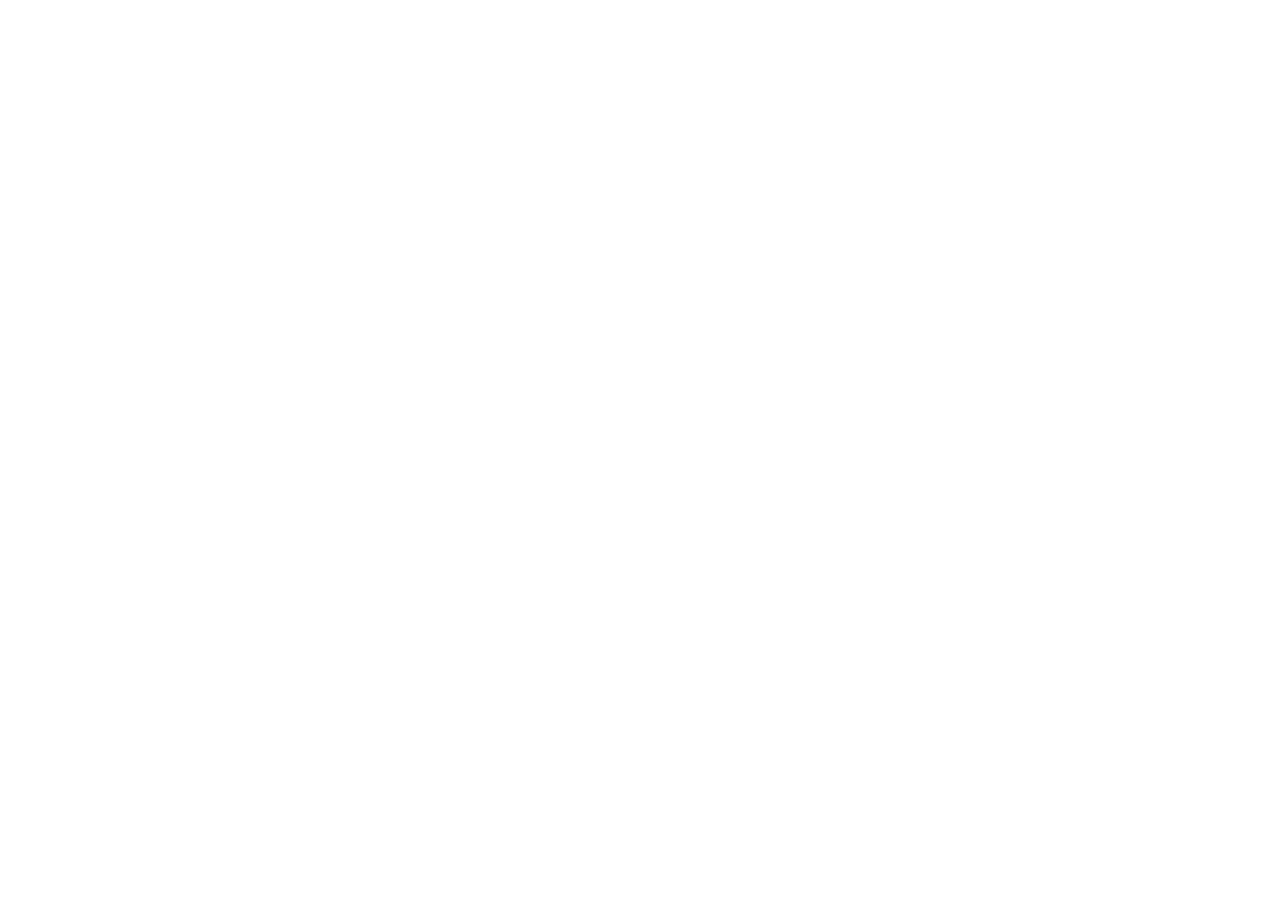
==== index.html @ 6635e861 "add index.html and css files" ====
<!DOCTYPE HTML>
<html>

<head>
    <title> Dontay's Gaming</title>
</head>

<body>
    <!-- Visible HTML elements GO HERE -->
    <div>
        <nav>
        </nav>
        <main>
            <!-- Sidebar section -->
            <div>
            </div>
            <!-- Content section -->
            <div>
            </div>
        </main>
</body>

</html>
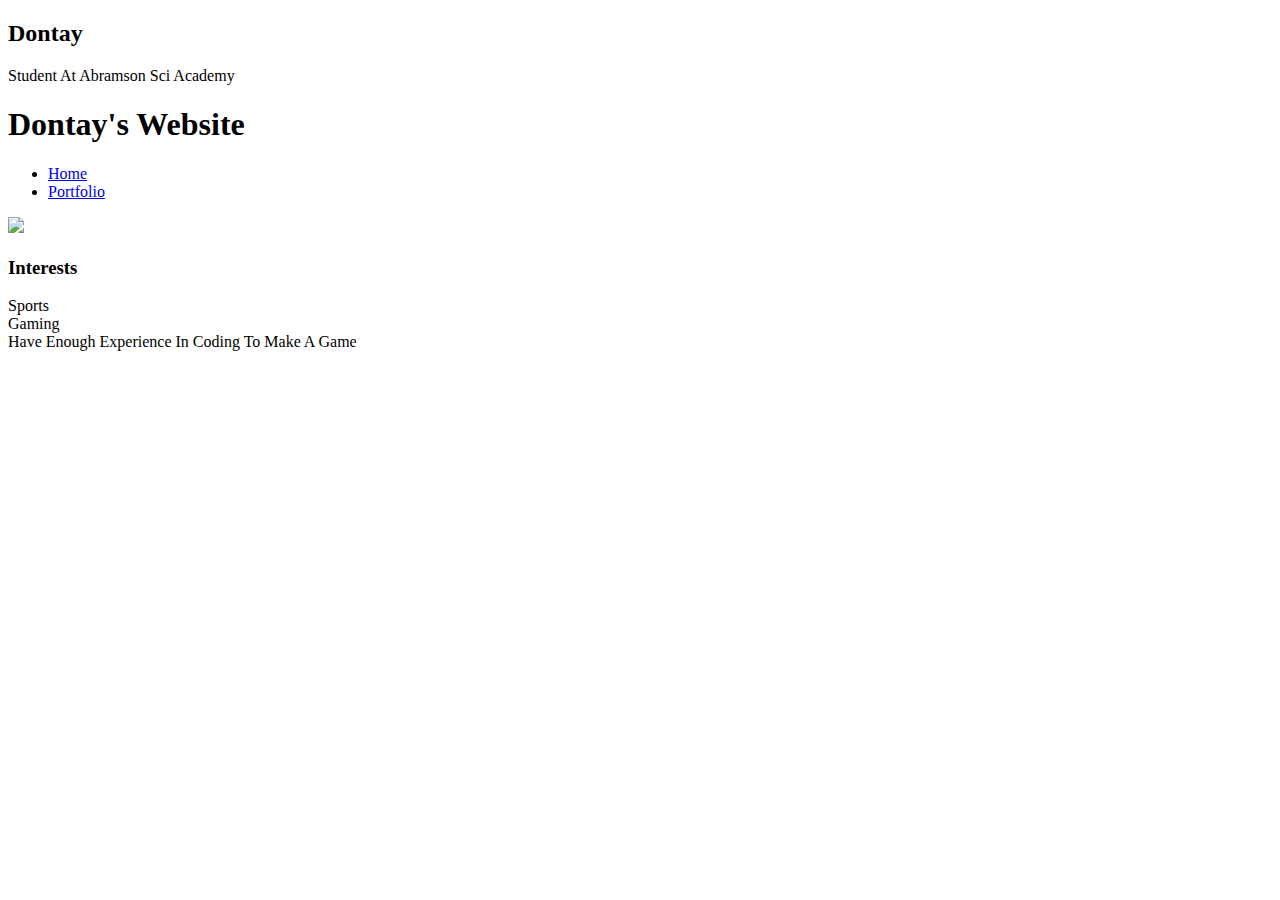
==== commit 16e1be49: "add index.html and css files" ====
--- a/index.html
+++ b/index.html
@@ -7,17 +7,40 @@
 
 <body>
     <!-- Visible HTML elements GO HERE -->
-    <div>
+    <div> <h2> Dontay</h2>
+<p>Student At Abramson Sci Academy</p>
         <nav>
-        </nav>
+            <h1>Dontay's Website</h1>
+            <ul>
+                <li>
+                    <a href="index.html"> Home </a>
+                    </li>
+                    <li>
+                        <a href="portfolio.html">Portfolio</a>
+                        </li>
+                        </ul>
+                        </nav>
+                         </nav>
         <main>
             <!-- Sidebar section -->
             <div>
+                <img src="https://encrypted-tbn0.gstatic.com/images?q=tbn:ANd9GcQnfVULvu1fwoNK0te5d0av1G06VR6wHFaSsg&usqp=CAU">
             </div>
             <!-- Content section -->
             <div>
-            </div>
+                <h2></h2>
+                <p></p>
+                <!-- Interests section -->
+            <div>
+                <h3>Interests</h3>
+                <u1>
+                    <li>Sports</li>
+                    <li>Gaming</li>
+                    <li>Have Enough Experience In Coding To Make A Game</li>
+                </u1>
+                </div>
+                </div>
         </main>
 </body>
 
-</html>+</html>
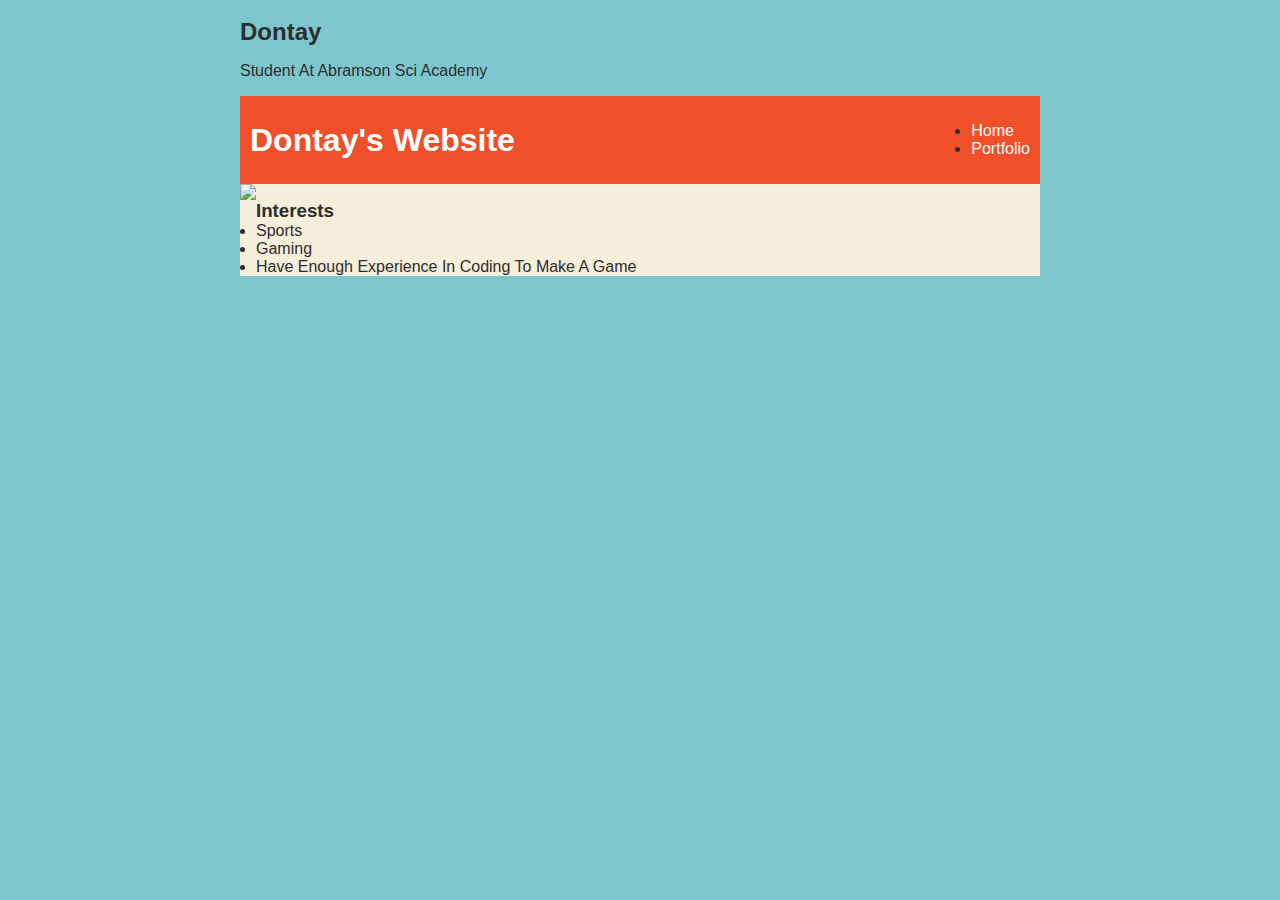
==== commit 41ba0672: "add index.html and css files" ====
--- a/index.html
+++ b/index.html
@@ -3,16 +3,18 @@
 
 <head>
     <title> Dontay's Gaming</title>
+    <link rel="stylesheet" href="style.css">
 </head>
 
 <body>
     <!-- Visible HTML elements GO HERE -->
-    <div> <h2> Dontay</h2>
+    <div id="all-contents"> 
+        <h2> Dontay</h2>
 <p>Student At Abramson Sci Academy</p>
         <nav>
             <h1>Dontay's Website</h1>
-            <ul>
-                <li>
+            <ul id="nav-ul">
+                <li id="nav-li">
                     <a href="index.html"> Home </a>
                     </li>
                     <li>
--- a/style.css
+++ b/style.css
@@ -0,0 +1,59 @@
+body {
+    background: rgb(125, 198, 205);
+    color: rgb(45, 45, 45);
+    padding: 10px;
+    font-family: arial;
+}
+#all-contents {
+    max-width: 800px;
+    margin: auto;
+}
+/* navigation menu */
+nav {
+    background: rgb(239, 80, 41);
+    margin: 0 auto;
+    display: flex;
+    padding: 10px;
+}
+h1 {
+    display: flex;
+    align-items: center;
+    color: white;
+    flex: 1;
+    margin: 0;
+}
+#nav-ul {
+    list-style-image: none;
+}
+.nav-li{
+    display: inline-block;
+    padding: 0 10px;
+}
+a{
+    text-decoration: none;
+    color: #fff;
+}
+/* main container area beneath menu */
+main {
+    background: rgb(245, 238, 219);
+    display: flex;
+}
+.sidebar{
+    margin-right: 25px;
+    padding: 10px;
+}
+.sidebar-img{
+    width: 200px;
+}
+content{
+    flex: 1;
+    padding: 15px;
+}
+ /* portfolio styles */
+ #interests{
+    border: 4px silver ridge;
+    padding: 8px;
+ }
+ h2,h3{
+    margin: 0px;
+ }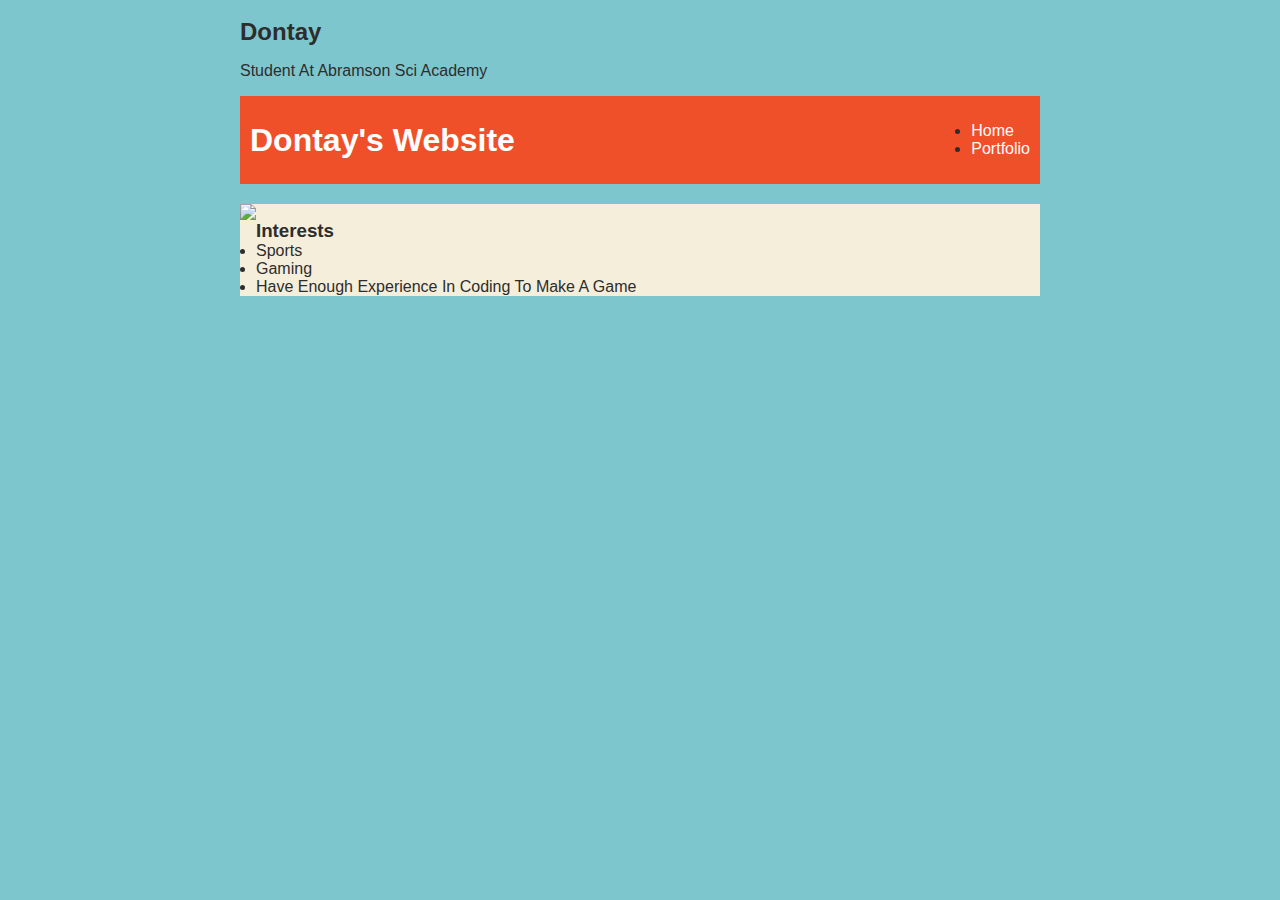
==== commit 7e74dcac: "add index.html and css files" ====
--- a/index.html
+++ b/index.html
@@ -25,15 +25,15 @@
                          </nav>
         <main>
             <!-- Sidebar section -->
-            <div>
-                <img src="https://encrypted-tbn0.gstatic.com/images?q=tbn:ANd9GcQnfVULvu1fwoNK0te5d0av1G06VR6wHFaSsg&usqp=CAU">
+            <div .Class="Sidebar">
+                <img .Class="Sidebar-img" src="https://encrypted-tbn0.gstatic.com/images?q=tbn:ANd9GcQW2SjvyxGOMz89Tq9MgZMpG1oz7V6hlmXtaQ&usqp=CAU">
             </div>
             <!-- Content section -->
-            <div>
+            <div .Class="Content">
                 <h2></h2>
                 <p></p>
                 <!-- Interests section -->
-            <div>
+            <div id="Interests">
                 <h3>Interests</h3>
                 <u1>
                     <li>Sports</li>
--- a/style.css
+++ b/style.css
@@ -12,6 +12,7 @@
 nav {
     background: rgb(239, 80, 41);
     margin: 0 auto;
+    margin-bottom: 20px;
     display: flex;
     padding: 10px;
 }
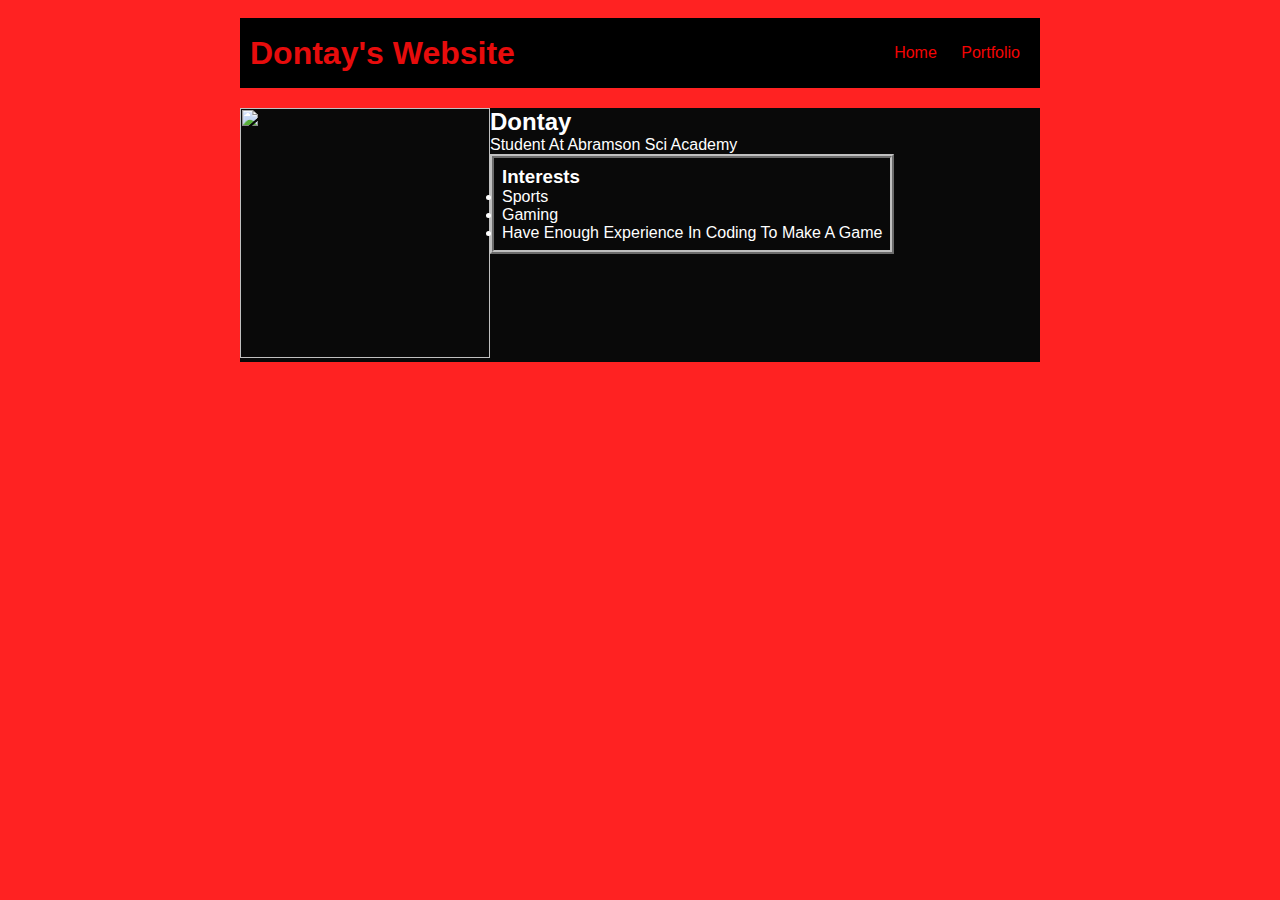
==== commit b138fb8e: "add index.html and css files" ====
--- a/index.html
+++ b/index.html
@@ -9,39 +9,32 @@
 <body>
     <!-- Visible HTML elements GO HERE -->
     <div id="all-contents"> 
-        <h2> Dontay</h2>
-<p>Student At Abramson Sci Academy</p>
         <nav>
             <h1>Dontay's Website</h1>
             <ul id="nav-ul">
-                <li id="nav-li">
-                    <a href="index.html"> Home </a>
-                    </li>
-                    <li>
-                        <a href="portfolio.html">Portfolio</a>
-                        </li>
-                        </ul>
-                        </nav>
-                         </nav>
+                <li class="nav-li"><a href="index.html">Home</a></li>
+                <li class="nav-li"><a href="portfolio.html">Portfolio</a></li>
+            </ul>
+        </nav>
         <main>
             <!-- Sidebar section -->
-            <div .Class="Sidebar">
-                <img .Class="Sidebar-img" src="https://encrypted-tbn0.gstatic.com/images?q=tbn:ANd9GcQW2SjvyxGOMz89Tq9MgZMpG1oz7V6hlmXtaQ&usqp=CAU">
+            <div .class="sidebar">
+                <img .class="sidebar-img" src="https://encrypted-tbn0.gstatic.com/images?q=tbn:ANd9GcSJxj1nDTDJ1Ba4FiOgbNnK4kFZJE3nKlnrdg&usqp=CAU" width="250" height="250">
             </div>
             <!-- Content section -->
-            <div .Class="Content">
-                <h2></h2>
-                <p></p>
+            <div .class="content">
+                <h2>Dontay</h2>
+                <p>Student At Abramson Sci Academy</p>
                 <!-- Interests section -->
-            <div id="Interests">
-                <h3>Interests</h3>
-                <u1>
-                    <li>Sports</li>
-                    <li>Gaming</li>
-                    <li>Have Enough Experience In Coding To Make A Game</li>
-                </u1>
+                <div id="interests">
+                    <h3>Interests</h3>
+                    <u1>
+                        <li>Sports</li>
+                        <li>Gaming</li>
+                        <li>Have Enough Experience In Coding To Make A Game</li>
+                    </u1>
                 </div>
-                </div>
+            </div>
         </main>
 </body>
 
--- a/style.css
+++ b/style.css
@@ -1,5 +1,5 @@
 body {
-    background: rgb(125, 198, 205);
+    background: rgba(255, 0, 0, 0.868);
     color: rgb(45, 45, 45);
     padding: 10px;
     font-family: arial;
@@ -10,7 +10,7 @@
 }
 /* navigation menu */
 nav {
-    background: rgb(239, 80, 41);
+    background: rgb(0, 0, 0);
     margin: 0 auto;
     margin-bottom: 20px;
     display: flex;
@@ -19,7 +19,7 @@
 h1 {
     display: flex;
     align-items: center;
-    color: white;
+    color: rgb(231, 12, 12);
     flex: 1;
     margin: 0;
 }
@@ -32,11 +32,11 @@
 }
 a{
     text-decoration: none;
-    color: #fff;
+    color: #f40404;
 }
 /* main container area beneath menu */
 main {
-    background: rgb(245, 238, 219);
+    background: rgb(9, 9, 9);
     display: flex;
 }
 .sidebar{
@@ -55,6 +55,10 @@
     border: 4px silver ridge;
     padding: 8px;
  }
- h2,h3{
+ h2,h3, p{
     margin: 0px;
- }+    color:white;
+ }
+li{
+    color:white;
+}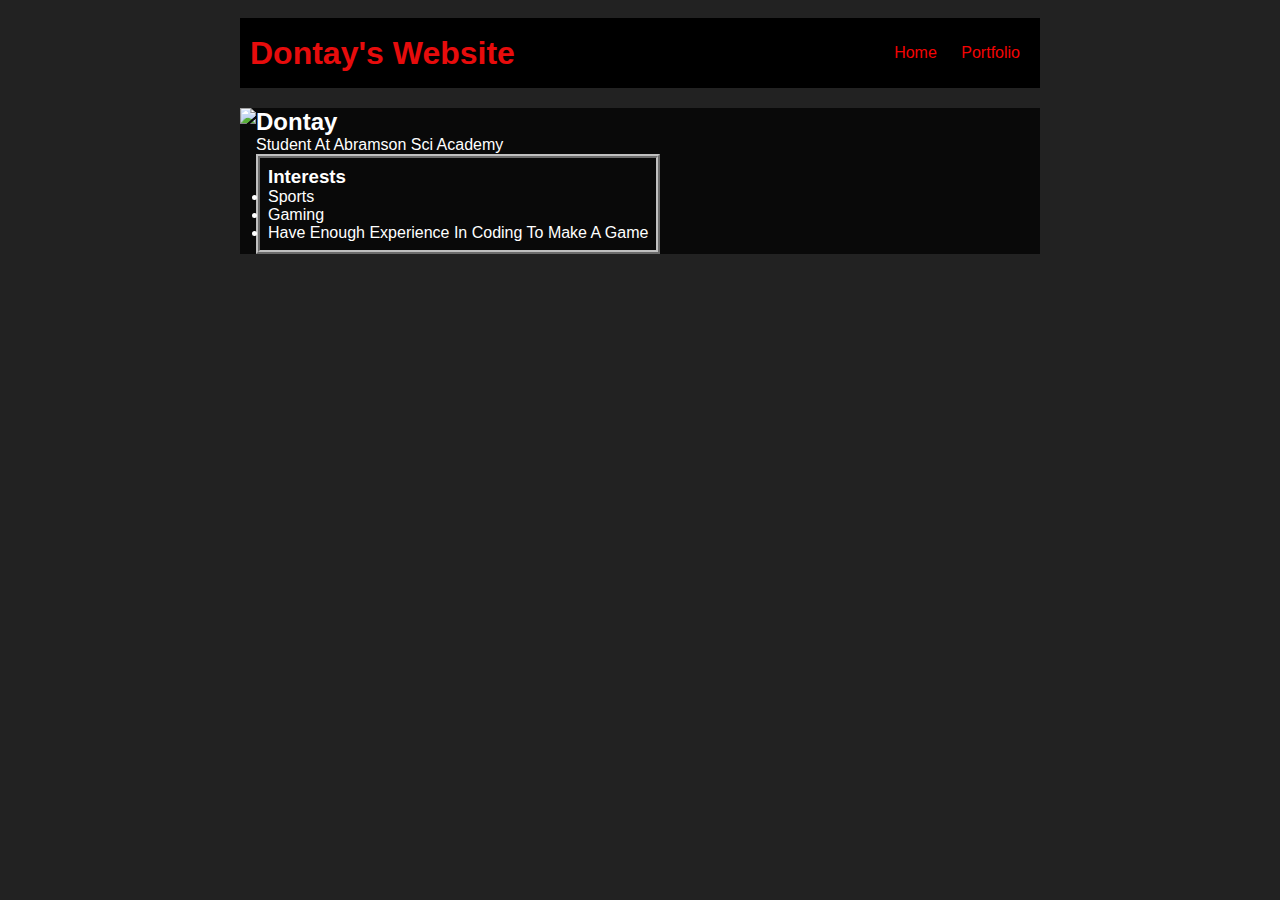
==== commit 53b7d04c: "add index.html and css files" ====
--- a/index.html
+++ b/index.html
@@ -19,7 +19,7 @@
         <main>
             <!-- Sidebar section -->
             <div .class="sidebar">
-                <img .class="sidebar-img" src="https://encrypted-tbn0.gstatic.com/images?q=tbn:ANd9GcSJxj1nDTDJ1Ba4FiOgbNnK4kFZJE3nKlnrdg&usqp=CAU" width="250" height="250">
+                <img .class="sidebar-img" src="https://tinyurl.com/5t46mjj6" width "250" height="250">
             </div>
             <!-- Content section -->
             <div .class="content">
--- a/style.css
+++ b/style.css
@@ -1,5 +1,5 @@
 body {
-    background: rgba(255, 0, 0, 0.868);
+    background: rgba(0, 0, 0, 0.868);
     color: rgb(45, 45, 45);
     padding: 10px;
     font-family: arial;
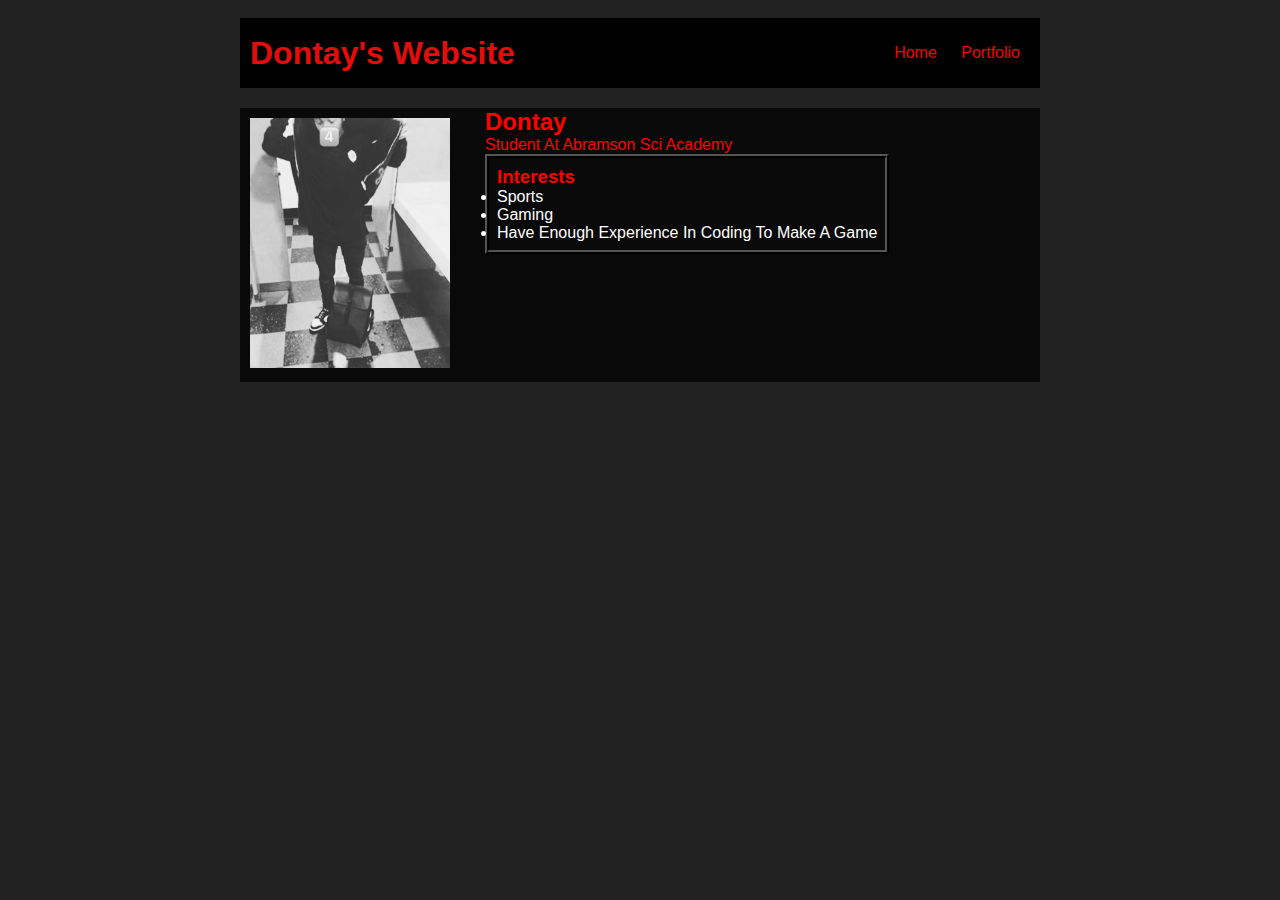
==== commit b932d129: "add index.html and css files" ====
--- a/index.html
+++ b/index.html
@@ -18,11 +18,11 @@
         </nav>
         <main>
             <!-- Sidebar section -->
-            <div .class="sidebar">
-                <img .class="sidebar-img" src="https://tinyurl.com/5t46mjj6" width "250" height="250">
+            <div class="sidebar">
+                <img class="sidebar-img" src="IMG_7023.jpg" width "250" height="250">
             </div>
             <!-- Content section -->
-            <div .class="content">
+            <div class="content">
                 <h2>Dontay</h2>
                 <p>Student At Abramson Sci Academy</p>
                 <!-- Interests section -->
--- a/style.css
+++ b/style.css
@@ -22,6 +22,7 @@
     color: rgb(231, 12, 12);
     flex: 1;
     margin: 0;
+    font-family:sans-serif;
 }
 #nav-ul {
     list-style-image: none;
@@ -52,13 +53,39 @@
 }
  /* portfolio styles */
  #interests{
-    border: 4px silver ridge;
+    border: 4px rgb(0, 0, 0) ridge;
     padding: 8px;
  }
  h2,h3, p{
     margin: 0px;
-    color:white;
+    color:rgb(255, 0, 0);
  }
 li{
     color:white;
-}+}
+ /* portfolio styles */
+ .content h1 {
+    color: rgb(242, 26, 26);
+}
+
+#portfolio {
+    list-style-type: none;
+    padding-left: 0;
+    color:aqua
+}
+
+#portfolio li {
+    background: #000000;
+    padding: 10px;
+    border-radius: 10px;
+    margin-bottom: 10px;
+}
+
+#portfolio li:hover {
+    background: #921616;
+}
+
+#portfolio a {
+    text-decoration:none;
+    color: #ec0606;
+} 